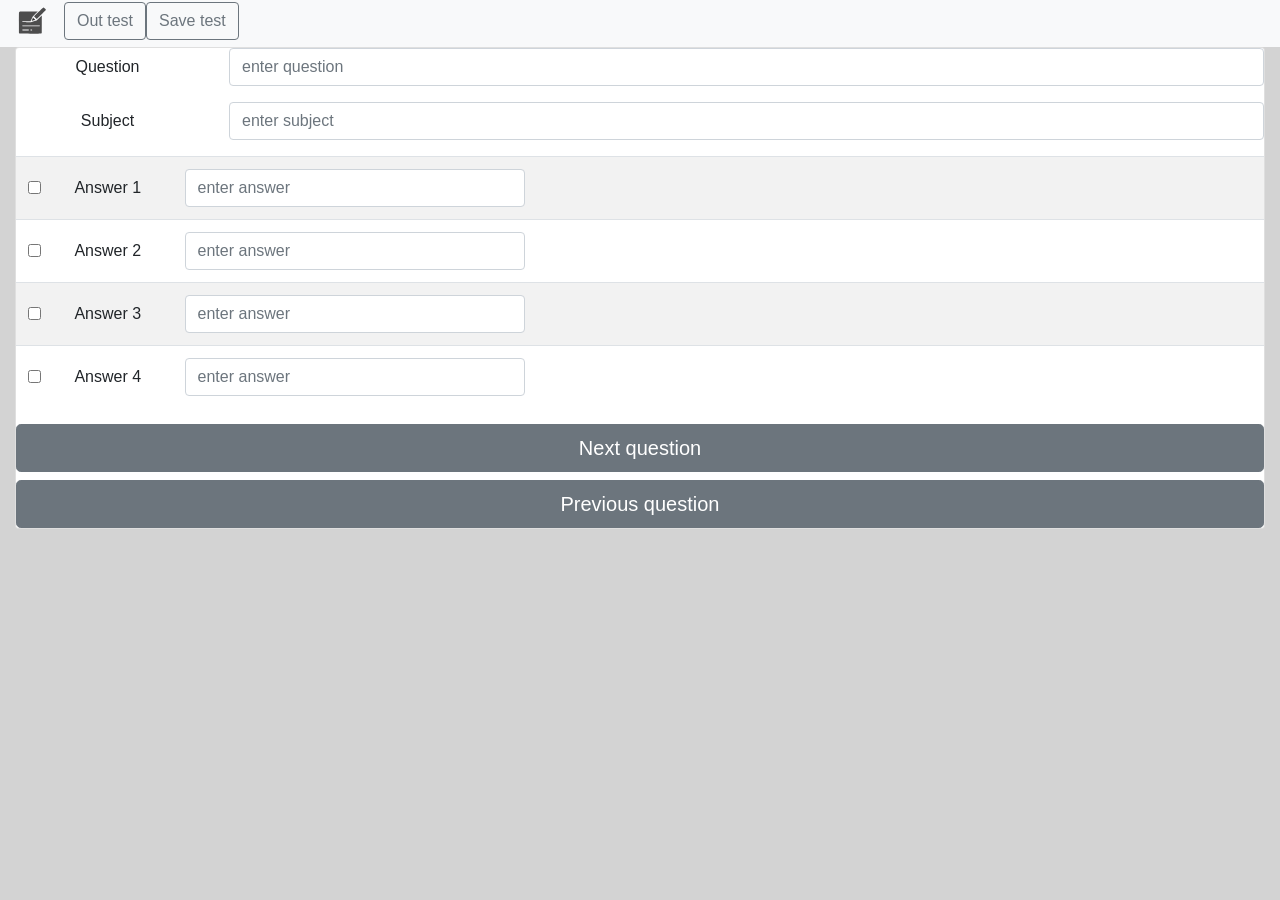
==== StudentTesting/html-templates/editTest.html @ b521655a "add html templates and web-app" ====
<!doctype html>
<html lang="en">
<head>
    <!-- Required meta tags -->
    <meta charset="utf-8">
    <meta name="viewport" content="width=device-width, initial-scale=1, shrink-to-fit=no">

    <!-- Bootstrap CSS -->
    <!--<link rel="stylesheet" href="https://stackpath.bootstrapcdn.com/bootstrap/4.3.1/css/bootstrap.min.css" integrity="sha384-ggOyR0iXCbMQv3Xipma34MD+dH/1fQ784/j6cY/iJTQUOhcWr7x9JvoRxT2MZw1T" crossorigin="anonymous">-->
    <link rel="stylesheet" href="css/bootstrap.css">
    <link rel="stylesheet" href="css/style.css">

    <title>Tests</title>
</head>
<body>

<nav class="pr-2 navbar navbar-expand-lg navbar-light bg-light pt-0 pb-1">
    <a class="navbar-brand"><img src="img/image.svg" height="32" width="32"></a>
    <button class="navbar-toggler" type="button" data-toggle="collapse" data-target="#navbarNavAltMarkup"
            aria-controls="navbarNavAltMarkup" aria-expanded="false" aria-label="Toggle navigation">
        <span class="navbar-toggler-icon"></span>
    </button>
    <div class="collapse navbar-collapse" id="navbarNavAltMarkup">
        <div class="navbar-nav">
            <div class="navbar-nav">
                <!--<a class="nav-item nav-link" href="student">Student <span class="sr-only">(current)</span></a>-->
                <button id="student" type="button" class="btn btn-outline-secondary" data-toggle="modal"
                        data-target="#exampleModal" data-whatever="@mdo">Out test
                </button>
                <div class="modal fade" id="exampleModal" tabindex="-1" role="dialog"
                     aria-labelledby="exampleModalLabel"
                     aria-hidden="true">
                    <div class="modal-dialog" role="document">
                        <div class="modal-content">
                            <div class="modal-header">
                                <h5 class="modal-title" id="exampleModalLabel">You sure end create test(current question don't save)</h5>
                                <button type="button" class="close" data-dismiss="modal" aria-label="Close">
                                    <span aria-hidden="true">&times;</span>
                                </button>
                            </div>
                            <div class="modal-footer">
                                <button type="button" class="btn btn-secondary" data-dismiss="modal">Close</button>
                                <a class="btn btn-danger" href="teacher.html" role="button">End</a>
                            </div>
                        </div>
                    </div>
                </div>
                <div class="navbar-nav">
                    <button id="teacher" type="button" class="btn btn-outline-secondary">Save test</button>
                </div>
            </div>
        </div>
    </div>
</nav>
<section id="tests">
    <div class="container-fluid">
        <div class="row">
            <div class="col col align-self-center">
                <div class="card">
                        <div class="form-group row">
                        <label for="inputPassword" class="col-sm-2 col-form-label text-center">Question</label>
                        <div class="col-sm-10">
                            <input type="text" class="form-control" id="inputPassword" placeholder="enter question">
                        </div>
                        </div>
                        <div class="form-group row">
                        <label for="inputPassword2" class="col-sm-2 col-form-label text-center">Subject</label>

                        <div class="col-sm-10">
                            <input type="text" class="form-control" id="inputPassword2" placeholder="enter subject">
                        </div>
                        </div>
                            <table class="table table-striped">
                                <tbody>
                                <tr>
                                    <td>
                                        <div class="form-check form-check-inline">
                                            <input class="form-check-input" type="checkbox" id="inlineCheckbox0"
                                                   value="option3">
                                            <label for="inputPassword" class="col-sm-4 col-form-label text-center">Answer
                                                1</label>
                                            <div class="col-sm-12">
                                                <input type="text" class="form-control" placeholder="enter answer">
                                            </div>
                                        </div>
                                    </td>
                                </tr>
                                <tr>
                                    <td>
                                        <div class="form-check form-check-inline">
                                            <input class="form-check-input" type="checkbox" id="inlineCheckbox1"
                                                   value="option3">
                                            <label for="inputPassword" class="col-sm-4 col-form-label text-center">Answer
                                                2</label>
                                            <div class="col-sm-12">
                                                <input type="text" class="form-control" placeholder="enter answer">
                                            </div>
                                        </div>
                                    </td>
                                </tr>
                                <tr>
                                    <td>
                                        <div class="form-check form-check-inline">
                                            <input class="form-check-input" type="checkbox" id="inlineCheckbox2"
                                                   value="option3">
                                            <label for="inputPassword" class="col-sm-4 col-form-label text-center">Answer
                                                3</label>
                                            <div class="col-sm-12">
                                                <input type="text" class="form-control" placeholder="enter answer">
                                            </div>
                                        </div>
                                    </td>
                                </tr>
                                <tr>
                                    <td>
                                        <div class="form-check form-check-inline">
                                            <input class="form-check-input" type="checkbox" id="inlineCheckbox3"
                                                   value="option3">
                                            <label for="inputPassword" class="col-sm-4 col-form-label text-center">Answer 4</label>
                                            <div class="col-sm-12">
                                                <input type="text" class="form-control" placeholder="enter answer">
                                            </div>
                                        </div>
                                    </td>
                                </tr>
                                </tbody>
                            </table>
                            <a href="editTest.html" type="button" class="btn btn-secondary btn-lg btn-block">Next
                                question</a>
                            <a href="editTest.html" type="button" class="btn btn-secondary btn-lg btn-block">Previous
                                question</a>
                        </div>
                    </div>
                </div>
                    </div>
                </div>
            </div>
</section>


<!-- Optional JavaScript -->
<!-- jQuery first, then Popper.js, then Bootstrap JS -->
<script src="https://code.jquery.com/jquery-3.3.1.slim.min.js"
        integrity="sha384-q8i/X+965DzO0rT7abK41JStQIAqVgRVzpbzo5smXKp4YfRvH+8abtTE1Pi6jizo"
        crossorigin="anonymous"></script>
<script src="popper.min.js"></script>
        <!--integrity="sha384-UO2eT0CpHqdSJQ6hJty5KVphtPhzWj9WO1clHTMGa3JDZwrnQq4sF86dIHNDz0W1"-->
        <!--crossorigin="anonymous">-->

<script src="https://stackpath.bootstrapcdn.com/bootstrap/4.3.1/js/bootstrap.min.js"
        integrity="sha384-JjSmVgyd0p3pXB1rRibZUAYoIIy6OrQ6VrjIEaFf/nJGzIxFDsf4x0xIM+B07jRM"
        crossorigin="anonymous"></script>
</body>
</html>
---- StudentTesting/html-templates/css/style.css ----
body{
	background-color: lightgrey
}
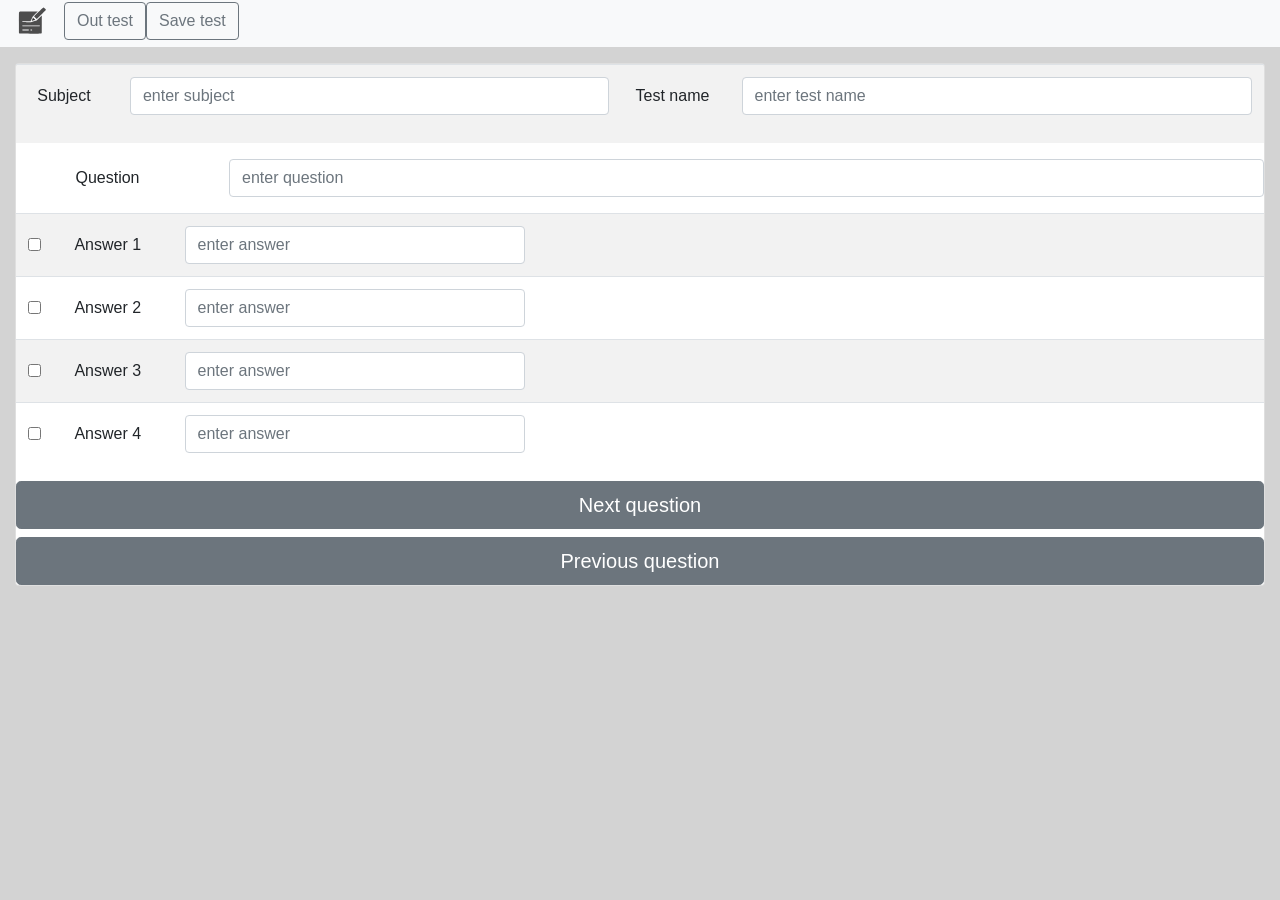
==== commit 2ecf81a4: "add studentTest findAll dao service controller" ====
--- a/StudentTesting/html-templates/editTest.html
+++ b/StudentTesting/html-templates/editTest.html
@@ -1,5 +1,5 @@
 <!doctype html>
-<html lang="en">
+<html lang="en" xmlns:th="http://www.thymeleaf.org">
 <head>
     <!-- Required meta tags -->
     <meta charset="utf-8">
@@ -14,7 +14,7 @@
 </head>
 <body>
 
-<nav class="pr-2 navbar navbar-expand-lg navbar-light bg-light pt-0 pb-1">
+<nav class="pr-2 navbar navbar-expand-lg navbar-light bg-light pt-0 pb-1 mb-3">
     <a class="navbar-brand"><img src="img/image.svg" height="32" width="32"></a>
     <button class="navbar-toggler" type="button" data-toggle="collapse" data-target="#navbarNavAltMarkup"
             aria-controls="navbarNavAltMarkup" aria-expanded="false" aria-label="Toggle navigation">
@@ -33,7 +33,8 @@
                     <div class="modal-dialog" role="document">
                         <div class="modal-content">
                             <div class="modal-header">
-                                <h5 class="modal-title" id="exampleModalLabel">You sure end create test(current question don't save)</h5>
+                                <h5 class="modal-title" id="exampleModalLabel">You sure end create test(current question
+                                    don't save)</h5>
                                 <button type="button" class="close" data-dismiss="modal" aria-label="Close">
                                     <span aria-hidden="true">&times;</span>
                                 </button>
@@ -57,84 +58,107 @@
         <div class="row">
             <div class="col col align-self-center">
                 <div class="card">
-                        <div class="form-group row">
-                        <label for="inputPassword" class="col-sm-2 col-form-label text-center">Question</label>
+                    <table class="table table-striped">
+                        <tbody>
+                        <tr class="text-center">
+                            <td>
+                                <div class="form-group row">
+                                    <label for="subject" class="col-sm-2 col-form-label text-center">Subject</label>
+
+                                    <div class="col-sm-10">
+                                        <input type="text" class="form-control" id="subject"
+                                               placeholder="enter subject">
+                                    </div>
+                                </div>
+                            </td>
+                            <td>
+                                <div class="form-group row">
+                                    <label for="testname" class="col-sm-2 col-form-label text-center">Test name</label>
+                                    <div class="col-sm-10">
+                                        <input type="text" class="form-control" id="testname"
+                                               placeholder="enter test name">
+                                    </div>
+                                </div>
+                            </td>
+                        </tr>
+
+                        </tbody>
+                    </table>
+
+
+                    <div class="form-group row">
+                        <label for="question" class="col-sm-2 col-form-label text-center">Question</label>
                         <div class="col-sm-10">
-                            <input type="text" class="form-control" id="inputPassword" placeholder="enter question">
-                        </div>
-                        </div>
-                        <div class="form-group row">
-                        <label for="inputPassword2" class="col-sm-2 col-form-label text-center">Subject</label>
-
-                        <div class="col-sm-10">
-                            <input type="text" class="form-control" id="inputPassword2" placeholder="enter subject">
-                        </div>
-                        </div>
-                            <table class="table table-striped">
-                                <tbody>
-                                <tr>
-                                    <td>
-                                        <div class="form-check form-check-inline">
-                                            <input class="form-check-input" type="checkbox" id="inlineCheckbox0"
-                                                   value="option3">
-                                            <label for="inputPassword" class="col-sm-4 col-form-label text-center">Answer
-                                                1</label>
-                                            <div class="col-sm-12">
-                                                <input type="text" class="form-control" placeholder="enter answer">
-                                            </div>
-                                        </div>
-                                    </td>
-                                </tr>
-                                <tr>
-                                    <td>
-                                        <div class="form-check form-check-inline">
-                                            <input class="form-check-input" type="checkbox" id="inlineCheckbox1"
-                                                   value="option3">
-                                            <label for="inputPassword" class="col-sm-4 col-form-label text-center">Answer
-                                                2</label>
-                                            <div class="col-sm-12">
-                                                <input type="text" class="form-control" placeholder="enter answer">
-                                            </div>
-                                        </div>
-                                    </td>
-                                </tr>
-                                <tr>
-                                    <td>
-                                        <div class="form-check form-check-inline">
-                                            <input class="form-check-input" type="checkbox" id="inlineCheckbox2"
-                                                   value="option3">
-                                            <label for="inputPassword" class="col-sm-4 col-form-label text-center">Answer
-                                                3</label>
-                                            <div class="col-sm-12">
-                                                <input type="text" class="form-control" placeholder="enter answer">
-                                            </div>
-                                        </div>
-                                    </td>
-                                </tr>
-                                <tr>
-                                    <td>
-                                        <div class="form-check form-check-inline">
-                                            <input class="form-check-input" type="checkbox" id="inlineCheckbox3"
-                                                   value="option3">
-                                            <label for="inputPassword" class="col-sm-4 col-form-label text-center">Answer 4</label>
-                                            <div class="col-sm-12">
-                                                <input type="text" class="form-control" placeholder="enter answer">
-                                            </div>
-                                        </div>
-                                    </td>
-                                </tr>
-                                </tbody>
-                            </table>
-                            <a href="editTest.html" type="button" class="btn btn-secondary btn-lg btn-block">Next
-                                question</a>
-                            <a href="editTest.html" type="button" class="btn btn-secondary btn-lg btn-block">Previous
-                                question</a>
+                            <input type="text" class="form-control" id="question" placeholder="enter question">
                         </div>
                     </div>
-                </div>
-                    </div>
+
+                    <table class="table table-striped">
+                        <tbody>
+                        <tr>
+                            <td>
+                                <div class="form-check form-check-inline">
+                                    <input class="form-check-input" type="checkbox" id="inlineCheckbox0"
+                                           value="option3">
+                                    <label for="inlineCheckbox0" class="col-sm-4 col-form-label text-center">Answer
+                                        1</label>
+                                    <div class="col-sm-12">
+                                        <input type="text" class="form-control" placeholder="enter answer">
+                                    </div>
+                                </div>
+                            </td>
+                        </tr>
+                        <tr>
+                            <td>
+                                <div class="form-check form-check-inline">
+                                    <input class="form-check-input" type="checkbox" id="inlineCheckbox1"
+                                           value="option3">
+                                    <label for="inlineCheckbox1" class="col-sm-4 col-form-label text-center">Answer
+                                        2</label>
+                                    <div class="col-sm-12">
+                                        <input type="text" class="form-control" placeholder="enter answer">
+                                    </div>
+                                </div>
+                            </td>
+                        </tr>
+                        <tr>
+                            <td>
+                                <div class="form-check form-check-inline">
+                                    <input class="form-check-input" type="checkbox" id="inlineCheckbox2"
+                                           value="option3">
+                                    <label for="inlineCheckbox2" class="col-sm-4 col-form-label text-center">Answer
+                                        3</label>
+                                    <div class="col-sm-12">
+                                        <input type="text" class="form-control" placeholder="enter answer">
+                                    </div>
+                                </div>
+                            </td>
+                        </tr>
+                        <tr>
+                            <td>
+                                <div class="form-check form-check-inline">
+                                    <input class="form-check-input" type="checkbox" id="inlineCheckbox3"
+                                           value="option3">
+                                    <label for="inlineCheckbox3" class="col-sm-4 col-form-label text-center">Answer
+                                        4</label>
+                                    <div class="col-sm-12">
+                                        <input type="text" class="form-control" placeholder="enter answer">
+                                    </div>
+                                </div>
+                            </td>
+                        </tr>
+                        </tbody>
+                    </table>
+                    <a href="editTest.html" type="button" class="btn btn-secondary btn-lg btn-block">Next
+                        question</a>
+                    <a href="editTest.html" type="button" class="btn btn-secondary btn-lg btn-block">Previous
+                        question</a>
                 </div>
             </div>
+        </div>
+    </div>
+    </div>
+    </div>
 </section>
 
 
@@ -144,8 +168,8 @@
         integrity="sha384-q8i/X+965DzO0rT7abK41JStQIAqVgRVzpbzo5smXKp4YfRvH+8abtTE1Pi6jizo"
         crossorigin="anonymous"></script>
 <script src="popper.min.js"></script>
-        <!--integrity="sha384-UO2eT0CpHqdSJQ6hJty5KVphtPhzWj9WO1clHTMGa3JDZwrnQq4sF86dIHNDz0W1"-->
-        <!--crossorigin="anonymous">-->
+<!--integrity="sha384-UO2eT0CpHqdSJQ6hJty5KVphtPhzWj9WO1clHTMGa3JDZwrnQq4sF86dIHNDz0W1"-->
+<!--crossorigin="anonymous">-->
 
 <script src="https://stackpath.bootstrapcdn.com/bootstrap/4.3.1/js/bootstrap.min.js"
         integrity="sha384-JjSmVgyd0p3pXB1rRibZUAYoIIy6OrQ6VrjIEaFf/nJGzIxFDsf4x0xIM+B07jRM"
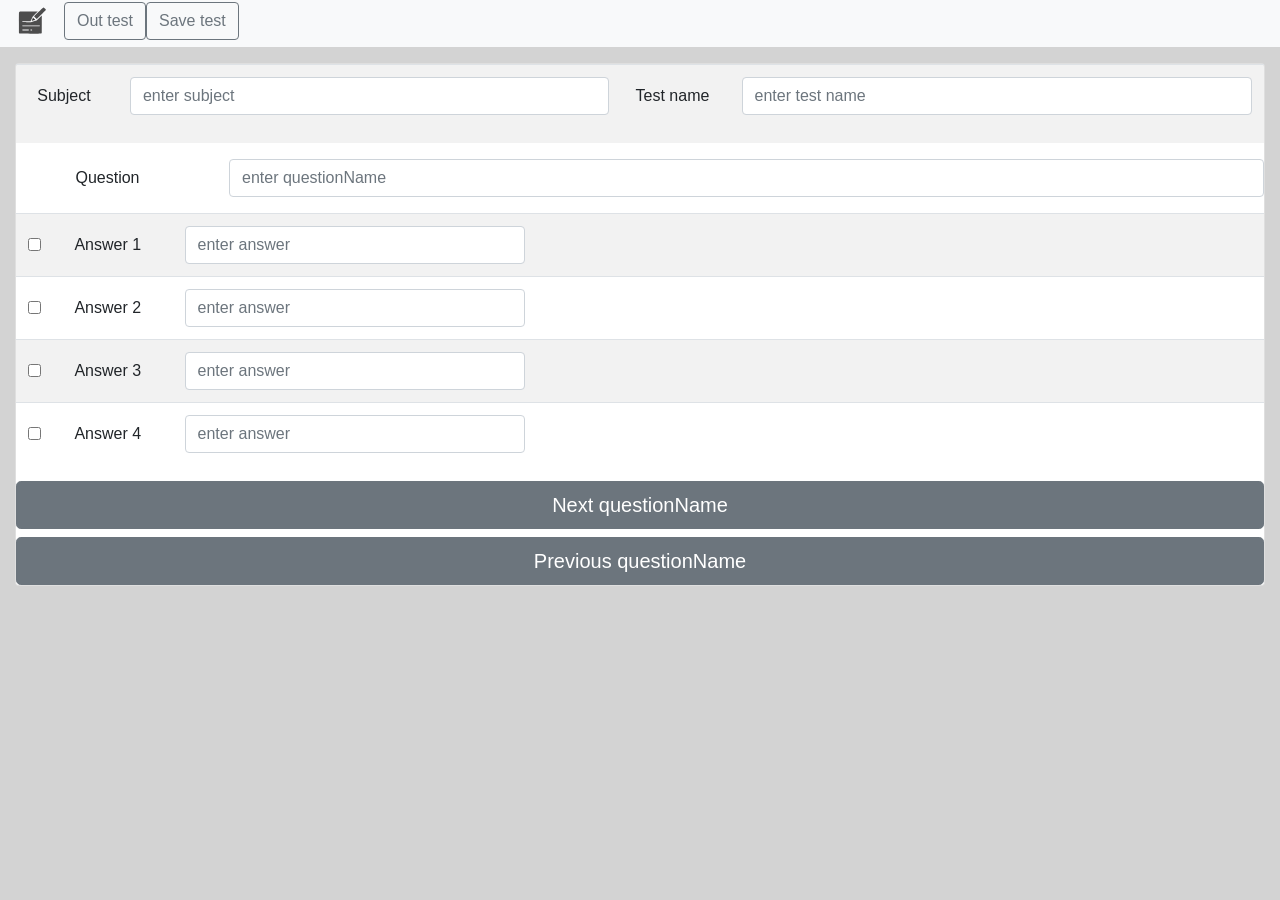
==== commit b22bacdb: "add TestDTO dao service controller" ====
--- a/StudentTesting/html-templates/editTest.html
+++ b/StudentTesting/html-templates/editTest.html
@@ -33,7 +33,7 @@
                     <div class="modal-dialog" role="document">
                         <div class="modal-content">
                             <div class="modal-header">
-                                <h5 class="modal-title" id="exampleModalLabel">You sure end create test(current question
+                                <h5 class="modal-title" id="exampleModalLabel">You sure end create test(current questionName
                                     don't save)</h5>
                                 <button type="button" class="close" data-dismiss="modal" aria-label="Close">
                                     <span aria-hidden="true">&times;</span>
@@ -87,9 +87,9 @@
 
 
                     <div class="form-group row">
-                        <label for="question" class="col-sm-2 col-form-label text-center">Question</label>
+                        <label for="questionName" class="col-sm-2 col-form-label text-center">Question</label>
                         <div class="col-sm-10">
-                            <input type="text" class="form-control" id="question" placeholder="enter question">
+                            <input type="text" class="form-control" id="questionName" placeholder="enter questionName">
                         </div>
                     </div>
 
@@ -150,9 +150,9 @@
                         </tbody>
                     </table>
                     <a href="editTest.html" type="button" class="btn btn-secondary btn-lg btn-block">Next
-                        question</a>
+                        questionName</a>
                     <a href="editTest.html" type="button" class="btn btn-secondary btn-lg btn-block">Previous
-                        question</a>
+                        questionName</a>
                 </div>
             </div>
         </div>
